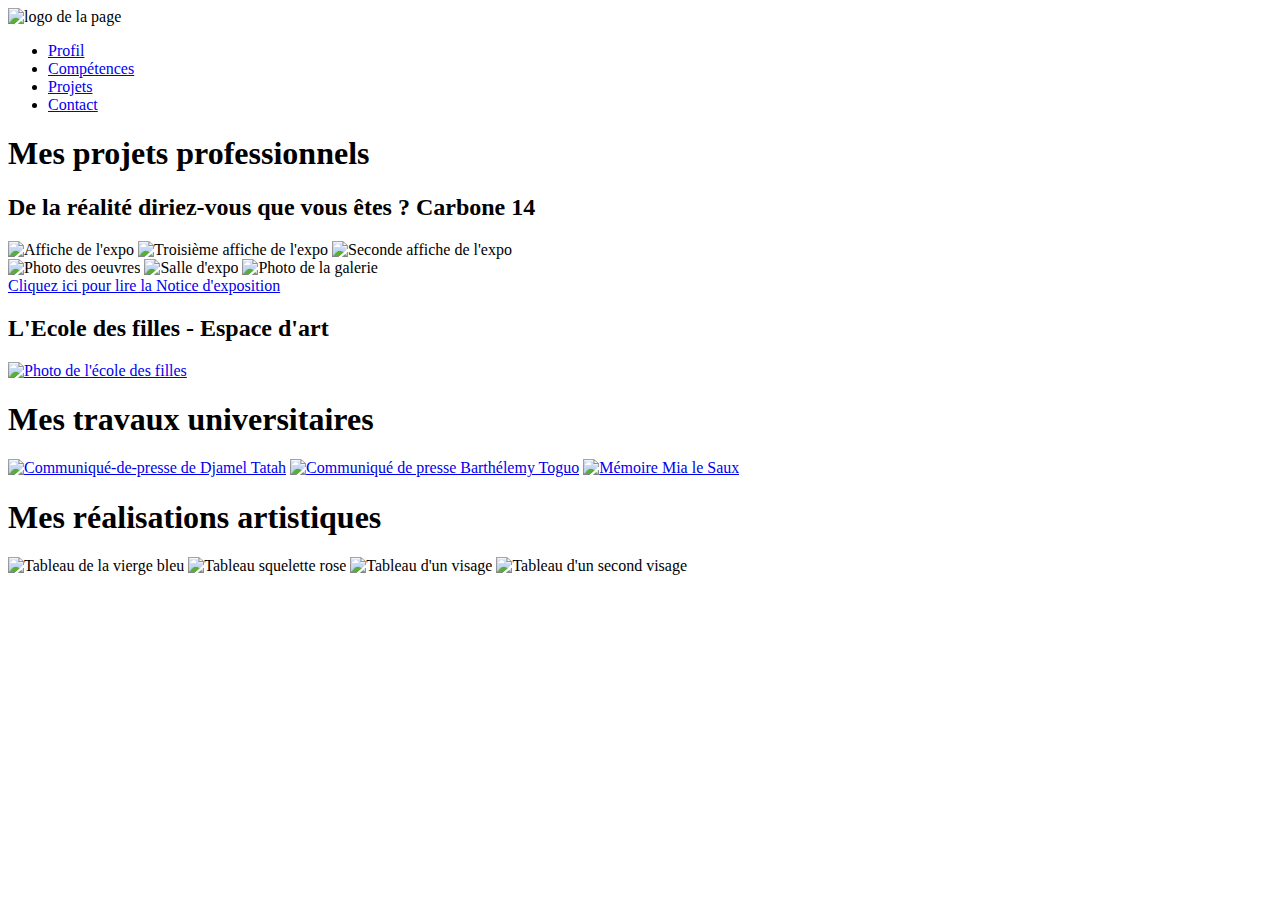
==== projet.html @ fec02a63 "link" ====
<!DOCTYPE html>
<html lang="en">
<head>
    <meta charset="UTF-8">
    <meta http-equiv="X-UA-Compatible" content="IE=edge">
    <meta name="viewport" content="width=device-width, initial-scale=1.0">
    <title>Projets</title>
    <link rel="stylesheet" href="./style-projet.css" />
    <link rel="stylesheet" href="./setup.css" />
    <link rel="stylesheet" href="style.css" />
    <script
    type="module"
    src="https://unpkg.com/ionicons@7.1.0/dist/ionicons/ionicons.esm.js"
  ></script>
  <script
    nomodule
    src="https://unpkg.com/ionicons@7.1.0/dist/ionicons/ionicons.js"
  ></script>
</head>

<body>
  <header>
    <nav>
      <img
        class="image-nav"
        src="photo/logo_transparent.png"
        alt="logo de la page"
      />
      <ul class="liste-nav">
        <li><a href="index.html">Profil</a></li>
        <li><a href="competence.html">Compétences</a></li>
        <li><a href="projet.html">Projets</a></li>
        <li><a href="contact.html">Contact</a></li>
      </ul>
    </nav>
  </header>
  <main>
    <div class="first-card">
        <h1>Mes projets professionnels</h1>
        <h2>De la réalité diriez-vous que vous êtes ? <strong>Carbone 14</strong></h2>
        <div class="first-content-card">
            <div class="first-lign">
                <img src="photo/affiche.jpg" alt="Affiche de l'expo">
                <img src="photo/Affiche3.jpg" alt="Troisième affiche de l'expo" >
                <img src="photo/affiche2.jpg" alt="Seconde affiche de l'expo">
            </div>
            
            <div class="second-lign">
                <img src="photo/oeuvres-down.jpg" alt="Photo des oeuvres">
                <img src="photo/salle d'expo.jpg" alt="Salle d'expo">
                <img src="photo/couloir.jpg" alt="Photo de la galerie">
            </div>
            <a href="https://cdn.fbsbx.com/v/t59.2708-21/312847416_886773718876517_3624829456903668741_n.pdf/Notices.pdf?_nc_cat=111&ccb=1-7&_nc_sid=0cab14&_nc_ohc=TpDAqBzSFqkAX-MYFQf&_nc_ht=cdn.fbsbx.com&oh=03_AdTWPLaeLMK9LFDT3gFjzf5C7tttafvtOcIihUV3xC2OTg&oe=643F060E&dl=1">Cliquez ici pour lire la Notice d'exposition</a>
        </div>
        <h2>L'Ecole des filles - Espace d'art</h2>
        <a href="Doc/dp-la-marge-au-centre-exposition-ecole-des-filles-2018.pdf" target="_blank"><img src="photo/ecole des filles.PNG" alt="Photo de l'école des filles"></a>
    </div class="second-card">
    <h1>Mes travaux universitaires</h1>
    <div class="second-content-card">
        <div class="second-content-card">
            <a href="Doc/Communiqué-de-presse.pdf" target="blank"><img src="photo/tatah.jpg" alt="Communiqué-de-presse de Djamel Tatah" title="Communiqué-de-presse de Djamel Tatah"></a>
            <a href="Doc/CommuniquÃ-de-presse-BarthÃlÃmy-Toguo.pdf" target="blank"><img src="photo/toguo.jpg" alt="Communiqué de presse Barthélemy Toguo" title="Communiqué de presse Barthélemy Toguo"></a>
            <a href="Doc/Plan mémoire Gibellina.pdf" target="blank"><img src="photo/mémoire.png" alt="Mémoire Mia le Saux" title="Mémoire de Mia Le Saux"></a>
        </div>
    </div>
    <div class="third-card">
        <h1>Mes réalisations artistiques</h1>
        <div class="content-card">
            <img src="photo/vierge-down.jpg" alt="Tableau de la vierge bleu">
            <img src="photo/squelette-down.jpg" alt="Tableau squelette rose">
            <img src="photo/oeuvre3.jpg" alt="Tableau d'un visage">
            <img src="photo/visage.jpg" alt="Tableau d'un second visage">
        </div>
    </div>
  </main>
</body>
</html>
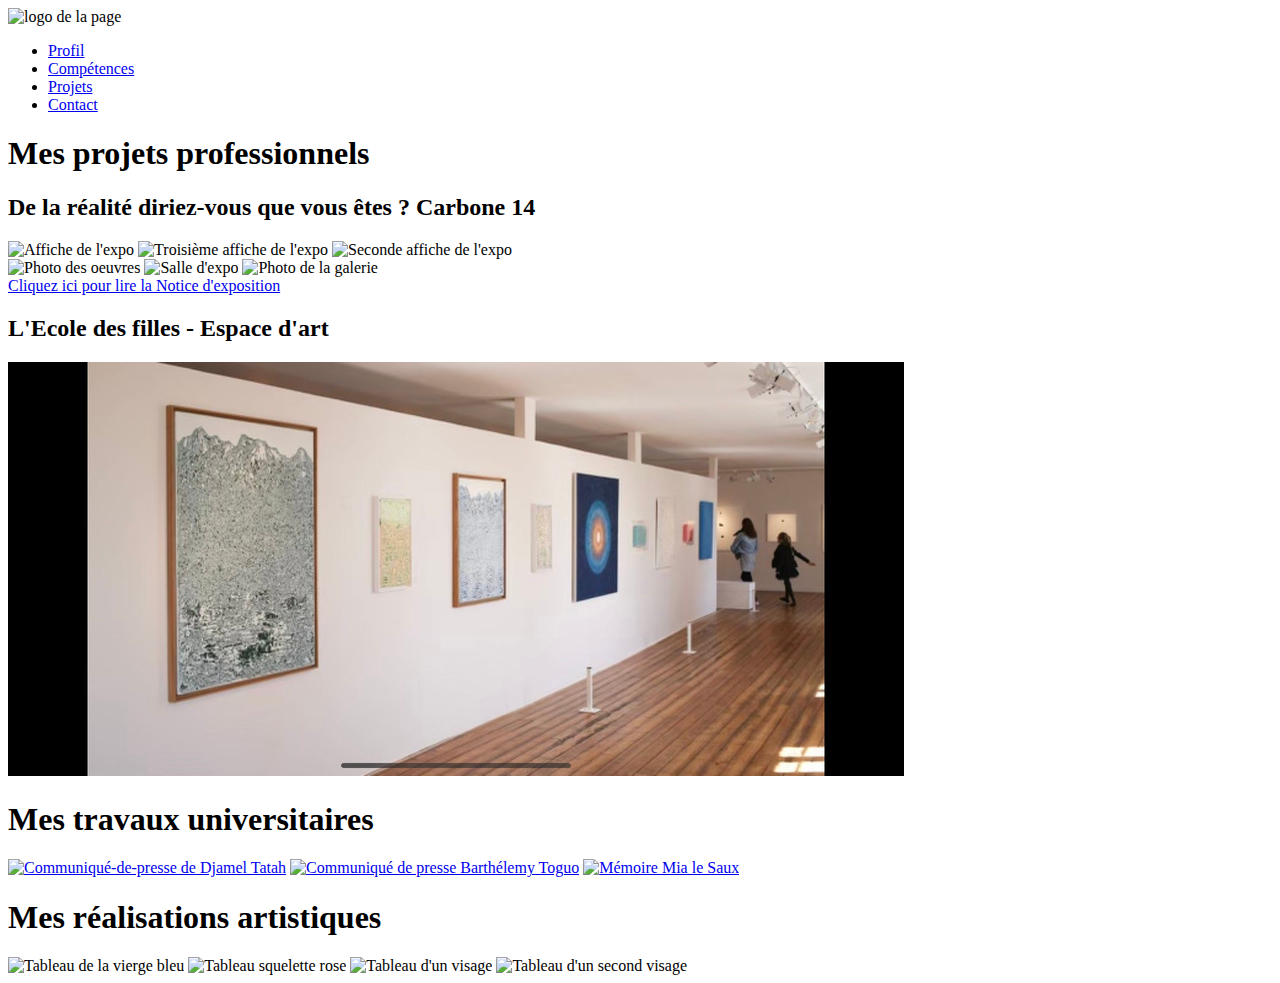
==== commit 11542012: "photo changes" ====
--- a/projet.html
+++ b/projet.html
@@ -53,7 +53,7 @@
             <a href="https://cdn.fbsbx.com/v/t59.2708-21/312847416_886773718876517_3624829456903668741_n.pdf/Notices.pdf?_nc_cat=111&ccb=1-7&_nc_sid=0cab14&_nc_ohc=TpDAqBzSFqkAX-MYFQf&_nc_ht=cdn.fbsbx.com&oh=03_AdTWPLaeLMK9LFDT3gFjzf5C7tttafvtOcIihUV3xC2OTg&oe=643F060E&dl=1">Cliquez ici pour lire la Notice d'exposition</a>
         </div>
         <h2>L'Ecole des filles - Espace d'art</h2>
-        <a href="Doc/dp-la-marge-au-centre-exposition-ecole-des-filles-2018.pdf" target="_blank"><img src="photo/ecole des filles.PNG" alt="Photo de l'école des filles"></a>
+        <a href="Doc/dp-la-marge-au-centre-exposition-ecole-des-filles-2018.pdf" target="_blank"><img src="photo/ecole.jpg" alt="Photo de l'école des filles"></a>
     </div class="second-card">
     <h1>Mes travaux universitaires</h1>
     <div class="second-content-card">
